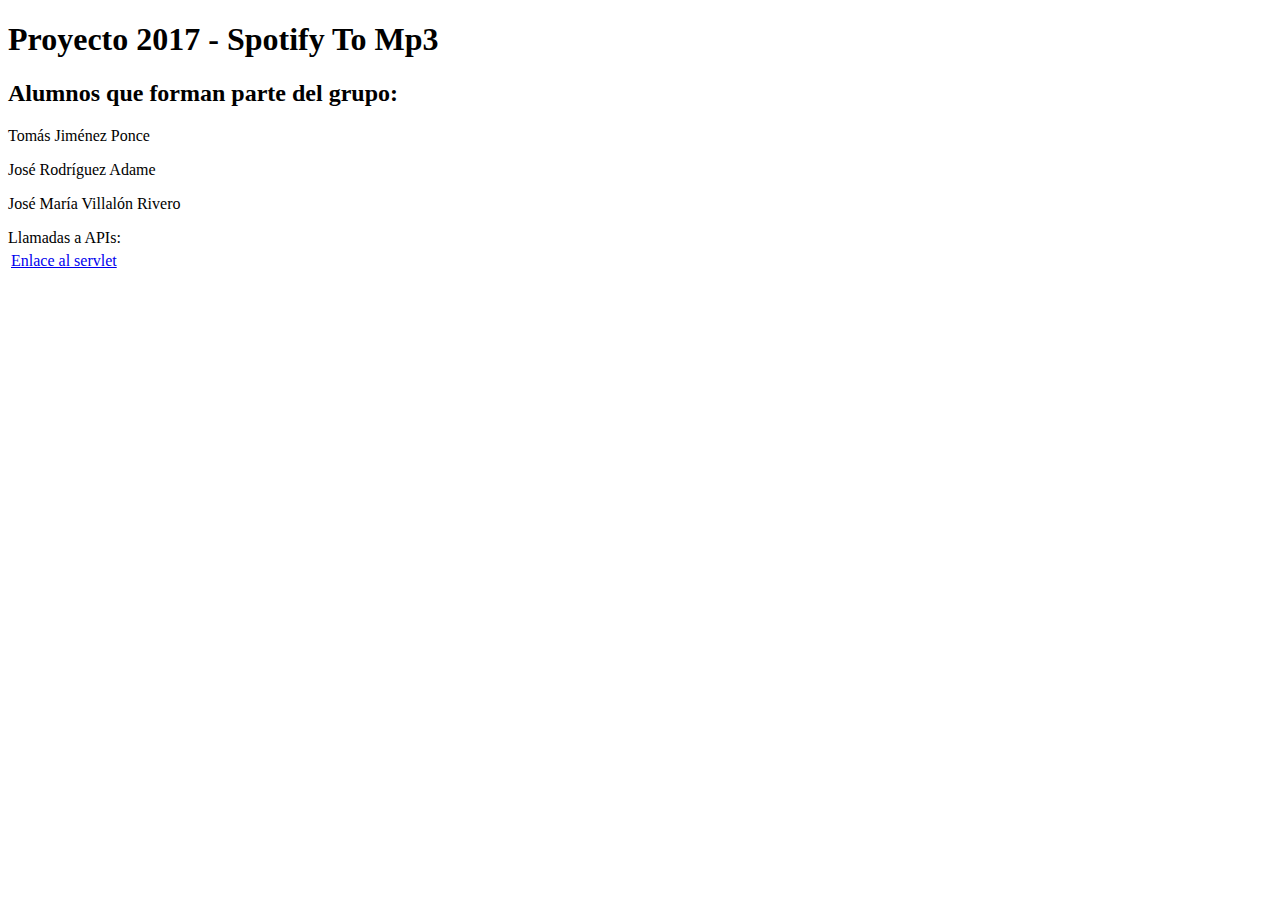
==== aiss-project-template-master/src/main/webapp/index.html @ 4d3ec998 "Creacion Inicio Controller operativo" ====
<!DOCTYPE html> <html>
  <head>
    <meta http-equiv="content-type" content="text/html; charset=UTF-8">
    <title>Spotify To Mp3</title>
  </head>

  <body>
    <h1>Proyecto 2017 - Spotify To Mp3</h1>
	
    <h2>Alumnos que forman parte del grupo:</h2>
    <table>
    	<tr>    
    	<p>Tomás Jiménez Ponce</p>
    	<p>José Rodríguez Adame</p>
    	<p>José María Villalón Rivero</p>
      	</tr>
    </table>
    <table>
    <tr>Llamadas a APIs:</tr>
    
	<td><a href="InicioController">Enlace al servlet</a></td>    
    </table>
  </body>
</html>
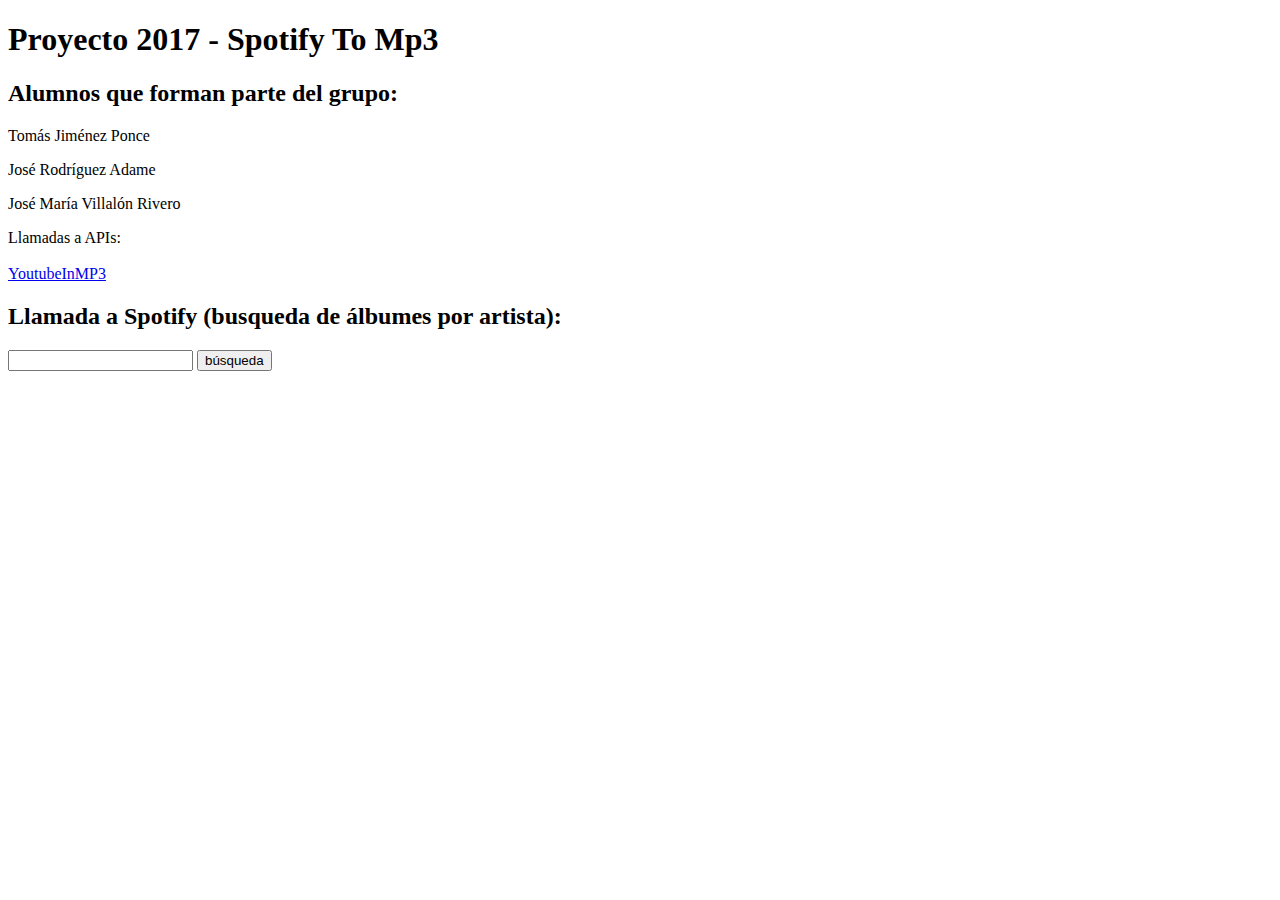
==== commit 1b535bea: "Añadimos llamada a la api de spotify y la de YoutubeInMP3" ====
--- a/aiss-project-template-master/src/main/webapp/index.html
+++ b/aiss-project-template-master/src/main/webapp/index.html
@@ -17,9 +17,18 @@
       	</tr>
     </table>
     <table>
-    <tr>Llamadas a APIs:</tr>
+    <tr>Llamadas a APIs:</tr><br><br>
     
-	<td><a href="InicioController">Enlace al servlet</a></td>    
+	<tr><a href="InicioController">YoutubeInMP3</a></tr>  
+	
+	<tr> <h2>Llamada a Spotify (busqueda de álbumes por artista):</h2>
+    	<div id="searchDiv">
+			<form id="searchForm" action="SearchController" method="post">
+				<input type="text" name="searchQuery" required/> 
+				<input type="submit" name="searchBtn" title="búsqueda" value="búsqueda">
+			</form>
+		</div>
+	</tr>    
     </table>
   </body>
 </html>